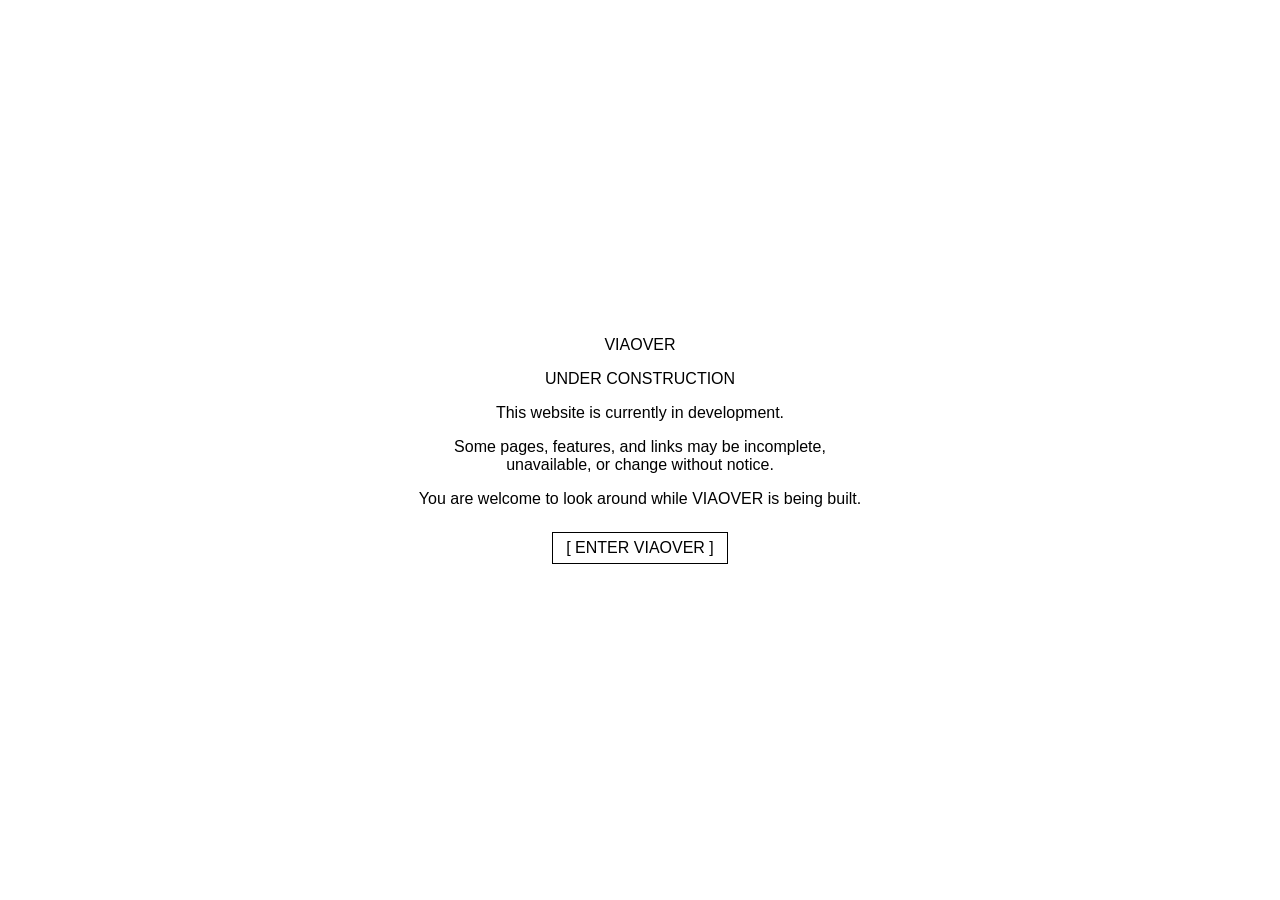
==== index.html @ a081fb30 "Initial VIAOVER website Co-authored-by: Cursor <cursoragent@cursor.com>" ====
<!DOCTYPE html>
<html lang="en">
<head>
  <meta charset="UTF-8">
  <meta name="viewport" content="width=device-width, initial-scale=1.0">
  <title>VIAOVER</title>
  <script>
    if (sessionStorage.getItem("viaoverEntered")) {
      document.documentElement.classList.add("entered");
    }
  </script>
  <link rel="stylesheet" href="css/style.css">
</head>
<body>
  <!-- Remove #construction when the site is ready. -->
  <div id="construction">
    <div class="construction-copy">
      <p>VIAOVER</p>
      <p>UNDER CONSTRUCTION</p>
      <p>This website is currently in development.</p>
      <p>Some pages, features, and links may be incomplete, unavailable, or change without notice.</p>
      <p>You are welcome to look around while VIAOVER is being built.</p>
      <button type="button" id="enter">[ ENTER VIAOVER ]</button>
    </div>
  </div>

  <h1>VIAOVER</h1>
  <script src="js/main.js"></script>
</body>
</html>
---- css/style.css ----
html, body {
  margin: 0;
  padding: 0;
  background: #ffffff;
  color: #000000;
}

body {
  font-family: sans-serif;
  font-size: 1rem;
}

h1 {
  margin: 0;
  font-size: 1rem;
  font-weight: normal;
}

/* Construction gate — delete this block when the site is ready. */
#construction {
  position: fixed;
  inset: 0;
  z-index: 10;
  display: flex;
  align-items: center;
  justify-content: center;
  background: #ffffff;
  text-align: center;
}

html.entered #construction {
  display: none;
}

.construction-copy {
  max-width: 28rem;
  padding: 1.5rem;
}

.construction-copy p {
  margin: 0 0 1rem;
}

#enter {
  margin-top: 0.5rem;
  padding: 0.4rem 0.8rem;
  font: inherit;
  color: #000000;
  background: #ffffff;
  border: 1px solid #000000;
  cursor: pointer;
}
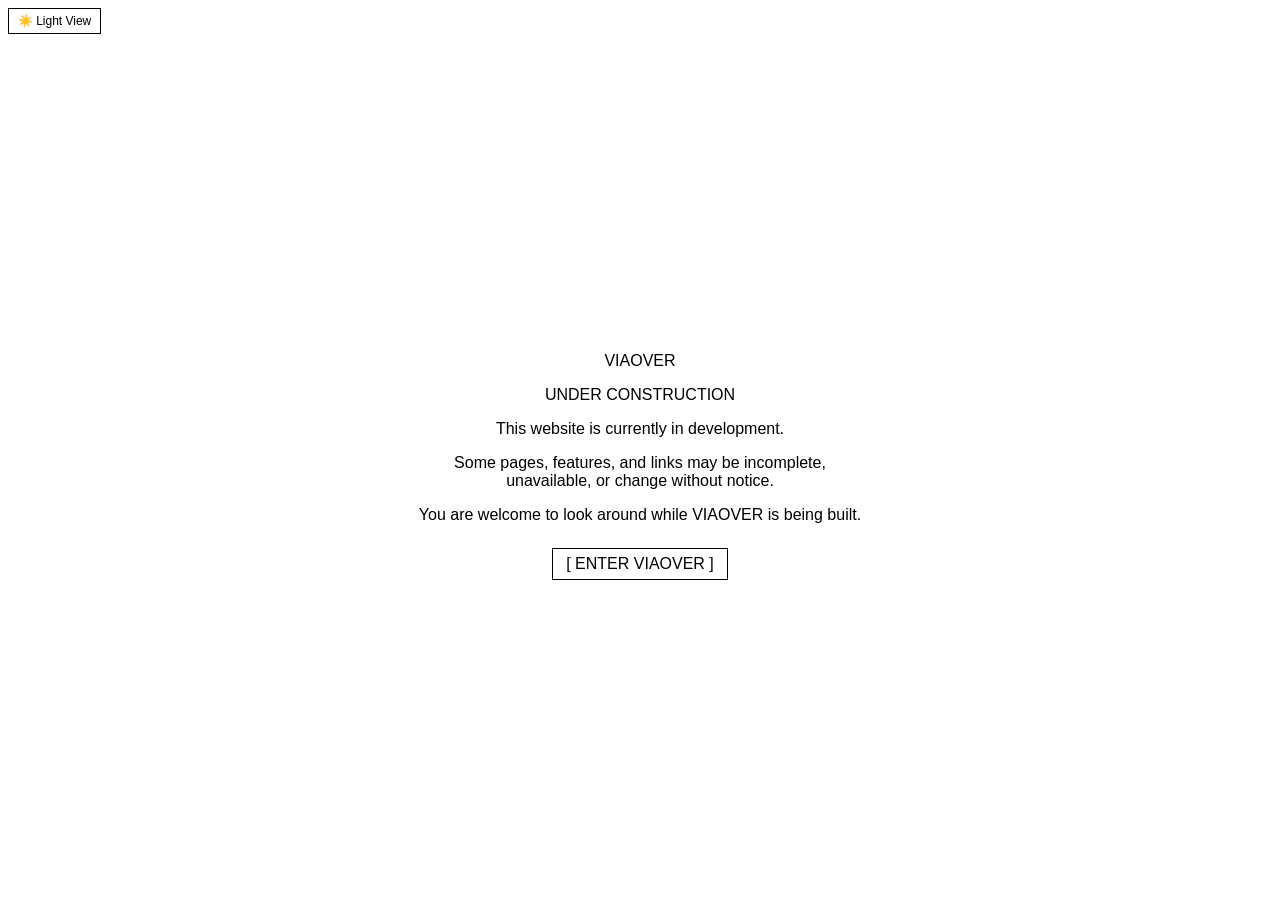
==== commit 26fb69a7: "Improve pet the cat interaction" ====
--- a/index.html
+++ b/index.html
@@ -5,6 +5,11 @@
   <meta name="viewport" content="width=device-width, initial-scale=1.0">
   <title>VIAOVER</title>
   <script>
+    try {
+      if (localStorage.getItem("viaoverTheme") === "night") {
+        document.documentElement.classList.add("night-mode");
+      }
+    } catch (e) {}
     if (sessionStorage.getItem("viaoverEntered")) {
       document.documentElement.classList.add("entered");
     }
@@ -12,6 +17,11 @@
   <link rel="stylesheet" href="css/style.css">
 </head>
 <body>
+  <button type="button" id="theme-toggle" aria-pressed="false">
+    <span class="theme-label-light">☀️ Light View</span>
+    <span class="theme-label-night">🌙 Night View</span>
+  </button>
+
   <!-- Remove #construction when the site is ready. -->
   <div id="construction">
     <div class="construction-copy">
@@ -25,6 +35,53 @@
   </div>
 
   <h1>VIAOVER</h1>
+
+  <div class="minigames">
+    <section id="slots" aria-label="Slot machine">
+      <h2>SLOTS</h2>
+      <p id="slot-balance">Coins: 10</p>
+      <div class="reels">
+        <div class="reel" id="reel-0" aria-hidden="true"><span class="symbol">🍒</span></div>
+        <div class="reel" id="reel-1" aria-hidden="true"><span class="symbol">🍋</span></div>
+        <div class="reel" id="reel-2" aria-hidden="true"><span class="symbol">🔔</span></div>
+      </div>
+      <p id="slot-result" aria-live="polite">Match three symbols to win.</p>
+    </section>
+
+    <section id="cat" aria-label="Pet the cat">
+      <div class="cat-stage">
+        <button type="button" id="cat-face" class="cat-face" aria-labelledby="cat-label">🐱</button>
+      </div>
+      <p id="cat-label" class="cat-label">Pet the cat</p>
+      <p id="cat-message" aria-live="polite"></p>
+    </section>
+    <div class="casino-lower">
+      <div class="slot-actions">
+        <button type="button" id="spin">[ SPIN ]</button>
+        <button type="button" id="auto-spin" aria-pressed="false" aria-label="Auto spin">∞</button>
+        <button type="button" id="freeze" aria-pressed="false">⏸ FREEZE</button>
+        <button type="button" id="magnet" aria-pressed="false" aria-label="Magnet">🧲</button>
+      </div>
+      <div class="slot-meta">
+        <p id="slot-points">Points: 0</p>
+        <div id="exchange-panel">
+          <p class="exchange-rate">20 points = 1 coin</p>
+          <div class="exchange-slider">
+            <button type="button" id="exchange-min">MIN</button>
+            <input type="range" id="exchange-range" min="0" max="0" step="20" value="0" aria-label="Points to exchange">
+            <button type="button" id="exchange-max">MAX</button>
+          </div>
+          <div class="exchange-preview">
+            <p id="exchange-points">Exchange: 0 points</p>
+            <p id="exchange-coins">Receive: 0 coins</p>
+          </div>
+          <button type="button" id="exchange-submit" disabled>[ EXCHANGE ]</button>
+        </div>
+      </div>
+    </div>
+  </div>
+
+  <div id="freeze-tint" aria-hidden="true"></div>
   <script src="js/main.js"></script>
 </body>
 </html>
--- a/css/style.css
+++ b/css/style.css
@@ -8,6 +8,37 @@
 body {
   font-family: sans-serif;
   font-size: 1rem;
+  padding-top: 3rem;
+}
+
+#theme-toggle {
+  position: fixed;
+  top: 0.5rem;
+  left: 0.5rem;
+  z-index: 11;
+  margin: 0;
+  padding: 0.3rem 0.55rem;
+  font: inherit;
+  font-size: 0.75rem;
+  line-height: 1.2;
+  color: #000000;
+  background: #ffffff;
+  border: 1px solid #000000;
+  cursor: pointer;
+  touch-action: manipulation;
+  white-space: nowrap;
+}
+
+.theme-label-night {
+  display: none;
+}
+
+html.night-mode .theme-label-light {
+  display: none;
+}
+
+html.night-mode .theme-label-night {
+  display: inline;
 }
 
 h1 {
@@ -21,9 +52,11 @@
   position: fixed;
   inset: 0;
   z-index: 10;
+  box-sizing: border-box;
   display: flex;
   align-items: center;
   justify-content: center;
+  padding: 3rem 1rem 1rem;
   background: #ffffff;
   text-align: center;
 }
@@ -50,3 +83,498 @@
   border: 1px solid #000000;
   cursor: pointer;
 }
+
+.minigames {
+  display: flex;
+  flex-wrap: wrap;
+  align-items: flex-start;
+}
+
+#slots {
+  position: relative;
+  flex: 1 1 25rem;
+  box-sizing: border-box;
+  max-width: 25rem;
+  padding: 1.5rem 1.5rem 0.5rem;
+}
+
+.slot-meta {
+  position: relative;
+  box-sizing: border-box;
+  max-width: 25rem;
+  margin: 1rem 0 0;
+  padding: 1rem 1.5rem 1.5rem;
+  border-top: 1px solid #000000;
+}
+
+#slot-points {
+  display: inline-block;
+  margin: 0 0 0.4rem;
+  padding: 0.1rem 0.35rem;
+  font-size: 0.75rem;
+  line-height: 1.2;
+  color: #000000;
+  background: #ffffff;
+  border: 1px solid #000000;
+}
+
+#exchange-panel {
+  text-align: left;
+}
+
+.exchange-rate {
+  margin: 0 0 0.35rem;
+  font-size: 0.75rem;
+}
+
+.exchange-preview {
+  display: flex;
+  flex-wrap: wrap;
+  gap: 0.2rem 0.75rem;
+  margin: 0 0 0.45rem;
+}
+
+#exchange-panel p {
+  margin: 0;
+  font-size: 0.75rem;
+}
+
+.exchange-slider {
+  display: flex;
+  align-items: center;
+  gap: 0.4rem;
+  margin-bottom: 0.4rem;
+}
+
+#exchange-range {
+  flex: 1 1 auto;
+  width: 100%;
+  min-width: 0;
+  height: 2.5rem;
+  margin: 0;
+  accent-color: #000000;
+  touch-action: none;
+  cursor: pointer;
+}
+
+#exchange-min,
+#exchange-max,
+#exchange-submit {
+  padding: 0.35rem 0.5rem;
+  font: inherit;
+  font-size: 0.75rem;
+  color: #000000;
+  background: #ffffff;
+  border: 1px solid #000000;
+  cursor: pointer;
+}
+
+#exchange-submit {
+  font-size: 0.75rem;
+  padding: 0.35rem 0.5rem;
+}
+
+#exchange-submit:disabled {
+  color: #767676;
+  border-color: #767676;
+  cursor: default;
+}
+
+.point-pop {
+  position: absolute;
+  top: 0.15rem;
+  right: 0;
+  margin: 0;
+  font-size: 0.75rem;
+  line-height: 1;
+  pointer-events: none;
+  animation: point-float 0.7s linear forwards;
+}
+
+@keyframes point-float {
+  from { transform: translateY(0); }
+  to { transform: translateY(-0.7rem); }
+}
+
+#cat {
+  flex: 0 0 auto;
+  box-sizing: border-box;
+  width: 15rem;
+  padding: 1.5rem 1.5rem 1.5rem 0;
+  text-align: center;
+}
+
+.cat-stage {
+  position: relative;
+  display: inline-block;
+}
+
+.heart {
+  position: absolute;
+  z-index: 1;
+  margin: 0;
+  pointer-events: none;
+  font-size: 1.35rem;
+  line-height: 1;
+  animation: heart-float linear forwards;
+}
+
+@keyframes heart-float {
+  from {
+    transform: translate(-50%, 0);
+    opacity: 1;
+  }
+  to {
+    transform: translate(-50%, -2.75rem);
+    opacity: 0;
+  }
+}
+
+.cat-face {
+  position: relative;
+  z-index: 2;
+  display: inline-flex;
+  align-items: center;
+  justify-content: center;
+  width: 9rem;
+  height: 9rem;
+  margin: 0;
+  padding: 0;
+  border: 0;
+  background: transparent;
+  color: inherit;
+  font: inherit;
+  font-size: 8rem;
+  line-height: 1;
+  cursor: pointer;
+}
+
+.cat-face:hover {
+  transform: scale(1.12);
+}
+
+.cat-face:focus-visible {
+  outline: 1px solid #000000;
+  outline-offset: 2px;
+}
+
+#cat-face.react {
+  animation: cat-pet 0.28s linear;
+}
+
+@keyframes cat-pet {
+  0% { transform: scale(1, 1); }
+  35% { transform: scale(1.14, 0.86); }
+  70% { transform: scale(0.94, 1.08); }
+  100% { transform: scale(1, 1); }
+}
+
+.cat-label {
+  margin: 0.35rem 0 0;
+}
+
+#cat-message {
+  margin: 0.75rem 0 0;
+}
+
+#freeze-tint {
+  position: fixed;
+  inset: 0;
+  z-index: 9;
+  pointer-events: none;
+  background: rgba(198, 164, 255, 0);
+  -webkit-backdrop-filter: invert(0) hue-rotate(0deg);
+  backdrop-filter: invert(0) hue-rotate(0deg);
+  transition: background 0.45s linear, backdrop-filter 0.45s linear, -webkit-backdrop-filter 0.45s linear;
+}
+
+html.time-freeze #freeze-tint {
+  background: rgba(198, 164, 255, 0.34);
+  -webkit-backdrop-filter: invert(0.18) hue-rotate(245deg);
+  backdrop-filter: invert(0.18) hue-rotate(245deg);
+}
+
+.flying-coin {
+  position: fixed;
+  z-index: 8;
+  box-sizing: border-box;
+  width: 3.5rem;
+  height: 3.5rem;
+  margin: 0;
+  padding: 0;
+  border: 1px solid #000000;
+  border-radius: 50%;
+  background: #ffffff;
+  color: inherit;
+  font: inherit;
+  font-size: 1.75rem;
+  line-height: 1;
+  display: flex;
+  align-items: center;
+  justify-content: center;
+  cursor: pointer;
+  touch-action: none;
+  animation: coin-move 0.7s linear forwards, coin-shrink 5s linear forwards;
+}
+
+@keyframes coin-move {
+  0% {
+    translate: 0 0;
+    rotate: 0deg;
+  }
+  50% {
+    translate: calc(var(--x) * 0.55 + var(--px)) calc(var(--y) * 0.55 + var(--py));
+    rotate: var(--spin);
+  }
+  100% {
+    translate: var(--x) var(--y);
+    rotate: calc(var(--spin) * 1.35);
+  }
+}
+
+@keyframes coin-shrink {
+  from { scale: 1; }
+  to { scale: 0; }
+}
+
+@keyframes coin-pop {
+  0% { scale: 1; }
+  40% { scale: 1.22; }
+  100% { scale: 0; }
+}
+
+.coin-spark {
+  position: fixed;
+  z-index: 6;
+  margin: 0;
+  pointer-events: none;
+  font-size: 1.1rem;
+  line-height: 1;
+  animation: coin-spark 0.35s linear forwards;
+}
+
+@keyframes coin-spark {
+  from {
+    transform: translate(-50%, -50%) scale(0.4);
+    opacity: 1;
+  }
+  to {
+    transform: translate(-50%, -50%) scale(1.4);
+    opacity: 0;
+  }
+}
+
+#slot-balance.pop {
+  animation: balance-pop 0.22s linear;
+}
+
+@keyframes balance-pop {
+  0% { transform: scale(1); }
+  45% { transform: scale(1.12); }
+  100% { transform: scale(1); }
+}
+
+#slots h2 {
+  margin: 0 0 1rem;
+  font-size: 1rem;
+  font-weight: normal;
+}
+
+#slot-balance,
+#slot-result {
+  margin: 0 0 1rem;
+}
+
+.reels {
+  display: flex;
+  gap: 0.5rem;
+  margin-bottom: 1rem;
+}
+
+.reel {
+  flex: 1;
+  height: 4.5rem;
+  display: flex;
+  align-items: center;
+  justify-content: center;
+  overflow: hidden;
+  border: 1px solid #000000;
+  font-size: 2rem;
+  line-height: 1;
+}
+
+.symbol {
+  display: block;
+}
+
+.reel.spinning .symbol {
+  animation: reel-spin 0.08s linear infinite;
+}
+
+@keyframes reel-spin {
+  from { transform: translateY(-70%); }
+  to { transform: translateY(70%); }
+}
+
+.casino-lower {
+  flex: 0 0 100%;
+  box-sizing: border-box;
+}
+
+.slot-actions {
+  display: flex;
+  flex-wrap: wrap;
+  box-sizing: border-box;
+  max-width: 25rem;
+  justify-content: center;
+  gap: 0.5rem;
+  margin: 0;
+  padding: 0 1.5rem 0.25rem;
+}
+
+#spin,
+#auto-spin,
+#freeze,
+#magnet {
+  padding: 0.4rem 0.8rem;
+  font: inherit;
+  color: #000000;
+  background: #ffffff;
+  border: 1px solid #000000;
+  cursor: pointer;
+}
+
+#freeze,
+#magnet {
+  touch-action: manipulation;
+  white-space: nowrap;
+}
+
+#auto-spin.active,
+#magnet.active {
+  color: #ffffff;
+  background: #000000;
+}
+
+#magnet.cooling:disabled {
+  color: #767676;
+  border-color: #767676;
+  background: #ffffff;
+  cursor: default;
+}
+
+#spin:disabled,
+#freeze:disabled {
+  color: #767676;
+  border-color: #767676;
+  cursor: default;
+}
+
+#freeze.freezing:disabled {
+  color: #000000;
+  border-color: #000000;
+}
+
+@media (max-width: 480px) {
+  #slots {
+    padding: 1rem 1rem 0.5rem;
+  }
+
+  .slot-actions,
+  .slot-meta {
+    max-width: none;
+  }
+
+  .slot-actions {
+    padding: 0 1rem 0.25rem;
+  }
+
+  .slot-meta {
+    max-width: none;
+    margin-top: 1rem;
+    padding: 1rem;
+  }
+
+  #cat {
+    width: 100%;
+    padding: 0 1rem 1rem;
+  }
+
+  .reel {
+    height: 3.75rem;
+    font-size: 1.75rem;
+  }
+}
+
+html.night-mode {
+  color-scheme: dark;
+  background: #122033;
+  color: #e6eef8;
+}
+
+html.night-mode body,
+html.night-mode #construction {
+  background: #122033;
+  color: #e6eef8;
+}
+
+html.night-mode #theme-toggle,
+html.night-mode #enter,
+html.night-mode #slot-points,
+html.night-mode #exchange-min,
+html.night-mode #exchange-max,
+html.night-mode #exchange-submit,
+html.night-mode #spin,
+html.night-mode #auto-spin,
+html.night-mode #freeze,
+html.night-mode #magnet {
+  color: #e6eef8;
+  background: #1b2e46;
+  border-color: #b7c7dc;
+}
+
+html.night-mode .slot-meta {
+  border-top-color: #b7c7dc;
+}
+
+html.night-mode .reel {
+  background: #1b2e46;
+  border-color: #b7c7dc;
+  color: #e6eef8;
+}
+
+html.night-mode #exchange-range {
+  accent-color: #e6eef8;
+}
+
+html.night-mode .cat-face:focus-visible {
+  outline-color: #e6eef8;
+}
+
+html.night-mode #auto-spin.active,
+html.night-mode #magnet.active {
+  color: #122033;
+  background: #e6eef8;
+  border-color: #e6eef8;
+}
+
+html.night-mode #exchange-submit:disabled,
+html.night-mode #magnet.cooling:disabled,
+html.night-mode #spin:disabled,
+html.night-mode #freeze:disabled {
+  color: #8ea0b8;
+  background: #1b2e46;
+  border-color: #8ea0b8;
+}
+
+html.night-mode #freeze.freezing:disabled {
+  color: #e6eef8;
+  background: #1b2e46;
+  border-color: #b7c7dc;
+}
+
+html.night-mode .flying-coin {
+  background: #ffffff;
+  border-color: #e6eef8;
+  color: #122033;
+}
